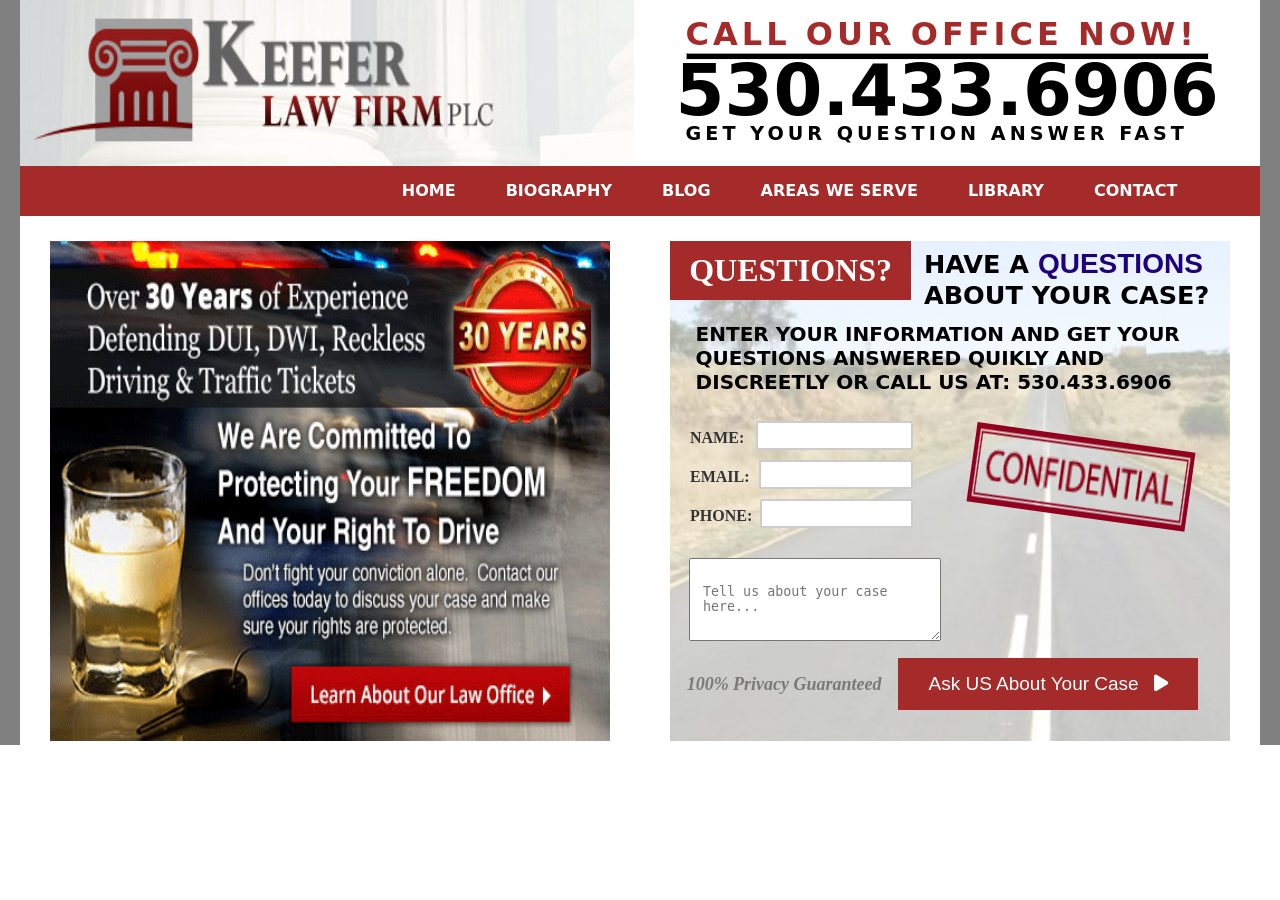
==== index.html @ 1c9ccc0a "first commit" ====
<!DOCTYPE html>
<html lang="en">

<head>
    <meta charset="UTF-8">
    <meta name="viewport" content="width=device-width, initial-scale=1.0">
    <title>Keefer</title>
    <link rel="stylesheet" href="https://cdnjs.cloudflare.com/ajax/libs/font-awesome/6.7.2/css/all.min.css" integrity="sha512-Evv84Mr4kqVGRNSgIGL/F/aIDqQb7xQ2vcrdIwxfjThSH8CSR7PBEakCr51Ck+w+/U6swU2Im1vVX0SVk9ABhg==" crossorigin="anonymous" referrerpolicy="no-referrer" />
    <link rel="stylesheet" href="index.css">
</head>

<body>
    <div class="main">
        <div class="header">
            <div class="logo">
                <img src="images/logo.png" alt="">
            </div>
            <div class="num">
                <div class="content">
                    <h2>call our office now!</h2>
                    <hr>
                    <h1>530.433.6906</h1>
                    <h3>get your question answer fast</h3>
                </div>
            </div>
        </div>

        <div class="nav">
            <div class="nav-item">
                <li>HOME</li>
                <li><a href=""></a>BIOGRAPHY</li>
                <li><a href=""></a>BLOG</li>
                <li><a href=""></a>AREAS WE SERVE</li>
                <li><a href=""></a>LIBRARY</li>
                <li><a href=""></a>CONTACT</li>
            </div>
        </div>

        <div class="hero-section">
            <div class="left">
                <img src="images/gurantee_banner.gif" alt="">
            </div>
            <div class="right">
                <div class="button">
                    <div class="left1">
                        <h1>QUESTIONS?</h1>
                    </div>
                    <div class="right1">
                        <h2>HAVE A <strong>QUESTIONS</strong> ABOUT YOUR CASE?</h2>
                    </div>
                </div>
                <div class="para">
                    <p>ENTER YOUR INFORMATION AND GET YOUR QUESTIONS ANSWERED QUIKLY AND DISCREETLY OR CALL US AT:
                        <strong>530.433.6906</strong>
                    </p>
                </div>
                <div class="form-sec">
                    <div class="form">
                        <form>
                            <div class="first">
                                <label for="name">NAME:</label>
                                <input type="text" id="name" name="name">
                            </div>
                            <div class="second">
                                <label for="email">EMAIL:</label>
                                <input type="email" id="email" name="email">
                            </div>
                            <div class="thired">
                                <label for="phone">PHONE:</label>
                                <input type="tel" id="phone" name="phone" >
                            </div>
                        </form>
                    </div>
                    <div class="img-sec">
                        <img src="images/confidential.png" alt="">
                    </div>
                </div>
                <div class="comment-sec">
                    <div class="comment-box">
                        <textarea id="comment" placeholder="Tell us about your case here..."></textarea>
                    </div>
                </div>

                <div class="last-sec">
                    <div class="div1">
                        <h2>100% privacy guaranteed</h2>
                    </div>
                    <div class="div2">
                        <button>Ask US About Your Case <i class="fa-solid fa-play"></i></button>
                    </div>
                </div>
            </div>
        </div>

    </div>
</body>

</html>
---- index.css ----
* {
    margin: 0px;
    padding: 0px;

}

.main {
    border-left: 20px solid gray;
    border-right: 20px solid gray;
}

.header {
    display: flex;
    justify-content: space-between;
    align-items: center;
    width: 100%;
    height: 140px;
}

.header .logo {
    width: 50%;
}

.header .logo img {
    width: 100%;
    height: 175px;
    margin-top: 20px;
}

.num {
    float: right;
    padding: 0vw 4vw;
    margin-top: 20px;
}

.content h2{
    font-size: 2.5vw;
    text-transform: uppercase;
    color: brown;
    font-family: system-ui, -apple-system, BlinkMacSystemFont, 'Segoe UI', Roboto, Oxygen, Ubuntu, Cantarell, 'Open Sans', 'Helvetica Neue', sans-serif;
    letter-spacing: 4px;
}

hr{
    height: 5px;
    background: #000;

}

.content h1 {
    margin: -10px;
    padding: 0vw 0vw;
    font-size: 5.5vw;
    text-transform: uppercase;
    color: rgb(0, 0, 0);
    font-family: system-ui, -apple-system, BlinkMacSystemFont, 'Segoe UI', Roboto, Oxygen, Ubuntu, Cantarell, 'Open Sans', 'Helvetica Neue', sans-serif;
}

.content h3{
    letter-spacing: 4px;
    padding: 0vw 0vw;
    font-size: 1.5vw;
    text-transform: uppercase;
    color: rgb(0, 0, 0);
    font-family: system-ui, -apple-system, BlinkMacSystemFont, 'Segoe UI', Roboto, Oxygen, Ubuntu, Cantarell, 'Open Sans', 'Helvetica Neue', sans-serif;

}


.nav{
    margin: 2vw 0vw;
    padding: 0vw 4.5vw;
    height: 50px;
    background: brown;
    display: flex;
    justify-content: end;
    align-items: center;

}

.nav-item{
    display: flex;
    justify-content: end;
    align-items: center;

}

.nav-item li{
    display: inline;
    text-decoration: none;
    padding: 25px;
    color: white;
    font-family: system-ui, -apple-system, BlinkMacSystemFont, 'Segoe UI', Roboto, Oxygen, Ubuntu, Cantarell, 'Open Sans', 'Helvetica Neue', sans-serif;
    font-weight: 600;
    cursor: pointer;
}

.nav-item li:hover{
    background: gray;
    padding: 14px;
}


.hero-section{
    display: flex;
    justify-content: space-around;
}


.right {
    background-image: url(images/form_bg.jpg);
    width: 560px;
    height: 500px;
    background-repeat: no-repeat;
    background-size: cover;
}

.left img{
    width: 560px;
    height: 500px;
}

.button {
    display: flex;
    justify-content: center;
    width: 100%;
}

.button .left1{
    padding: 1.5vw;
    background: brown;
    height: 20px;
    display: flex;
    justify-content: center;
    align-items: center;
    color: white;
}

.right1{
    padding: 0.5vw 1vw;
    font-size: 17px;
    font-family: system-ui, -apple-system, BlinkMacSystemFont, 'Segoe UI', Roboto, Oxygen, Ubuntu, Cantarell, 'Open Sans', 'Helvetica Neue', sans-serif;
}

.right1 strong{
    color: rgb(30, 0, 127);
    font-family: arial;
    font-size: 28px;
    font-weight: 800;
}

.para{
    display: flex;
    justify-content: center;
    align-items: center;
    padding: 0.5vw 2vw;
}

.para p{
    text-align: left;
    font-size: 20px;
    font-family: system-ui, -apple-system, BlinkMacSystemFont, 'Segoe UI', Roboto, Oxygen, Ubuntu, Cantarell, 'Open Sans', 'Helvetica Neue', sans-serif;
    font-weight: 600;
}

.form-sec{
    display: flex;
    justify-content: center;
    align-items: center;
}



.form{
    width: 350px;
    padding: 20px;
    background-image: url('your-background.jpg');
    background-size: cover;
    background-position: center;
    border-radius: 8px;
}


label {
    font-weight: bold;
    display: block;
    margin-bottom: 5px;
    color: #333; 
}

.first {
    display: flex;
    align-content: center;
    align-items: center;
    gap: 12px;
}

.second {
    display: flex;
    align-content: center;
    align-items: center;
    padding: 0px;
    /* margin-left: 10px; */
    gap: 9px;
}


.thired {
    display: flex;
    align-content: center;
    align-items: center;
    gap: 8px;
}

input {
    width: 100%;
    padding: 5px;
    margin-bottom: 10px;
    border: 2px solid #ccc;
    border-radius: 2px;
    font-family: system-ui, -apple-system, BlinkMacSystemFont, 'Segoe UI', Roboto, Oxygen, Ubuntu, Cantarell, 'Open Sans', 'Helvetica Neue', sans-serif;
    font-weight: 700;
}

.img-sec img{
    width: 220px;
    height: 80px;
    padding: 0vw 3vw;
    transform: rotate(8deg);
}


.comment-box{
    width: 50%;
    padding: 0vw 1.5vw;
}

.comment-box #comment{
    width: 80%;
    padding: 2vw 1vw;
}

.last-sec{
    display: flex;
    /* justify-content: ; */
    align-items: center;
}

.last-sec h2{
    font-size: 18px;
    opacity: 0.4;
    padding: 1vw 1.3vw;
    text-align: left;
    text-transform: capitalize;
    font-style: italic;
}

.last-sec button{
    background: brown;
    margin-left: 10px;
    margin-bottom: 10px;
    padding: 1.2vw 1.5vw;
    font-size: 19px;
    margin: 1vw 0vw;
    border: none;
    color: white;
    width: 300px;
}

.last-sec .fa-solid{
    margin-left: 10px;
}
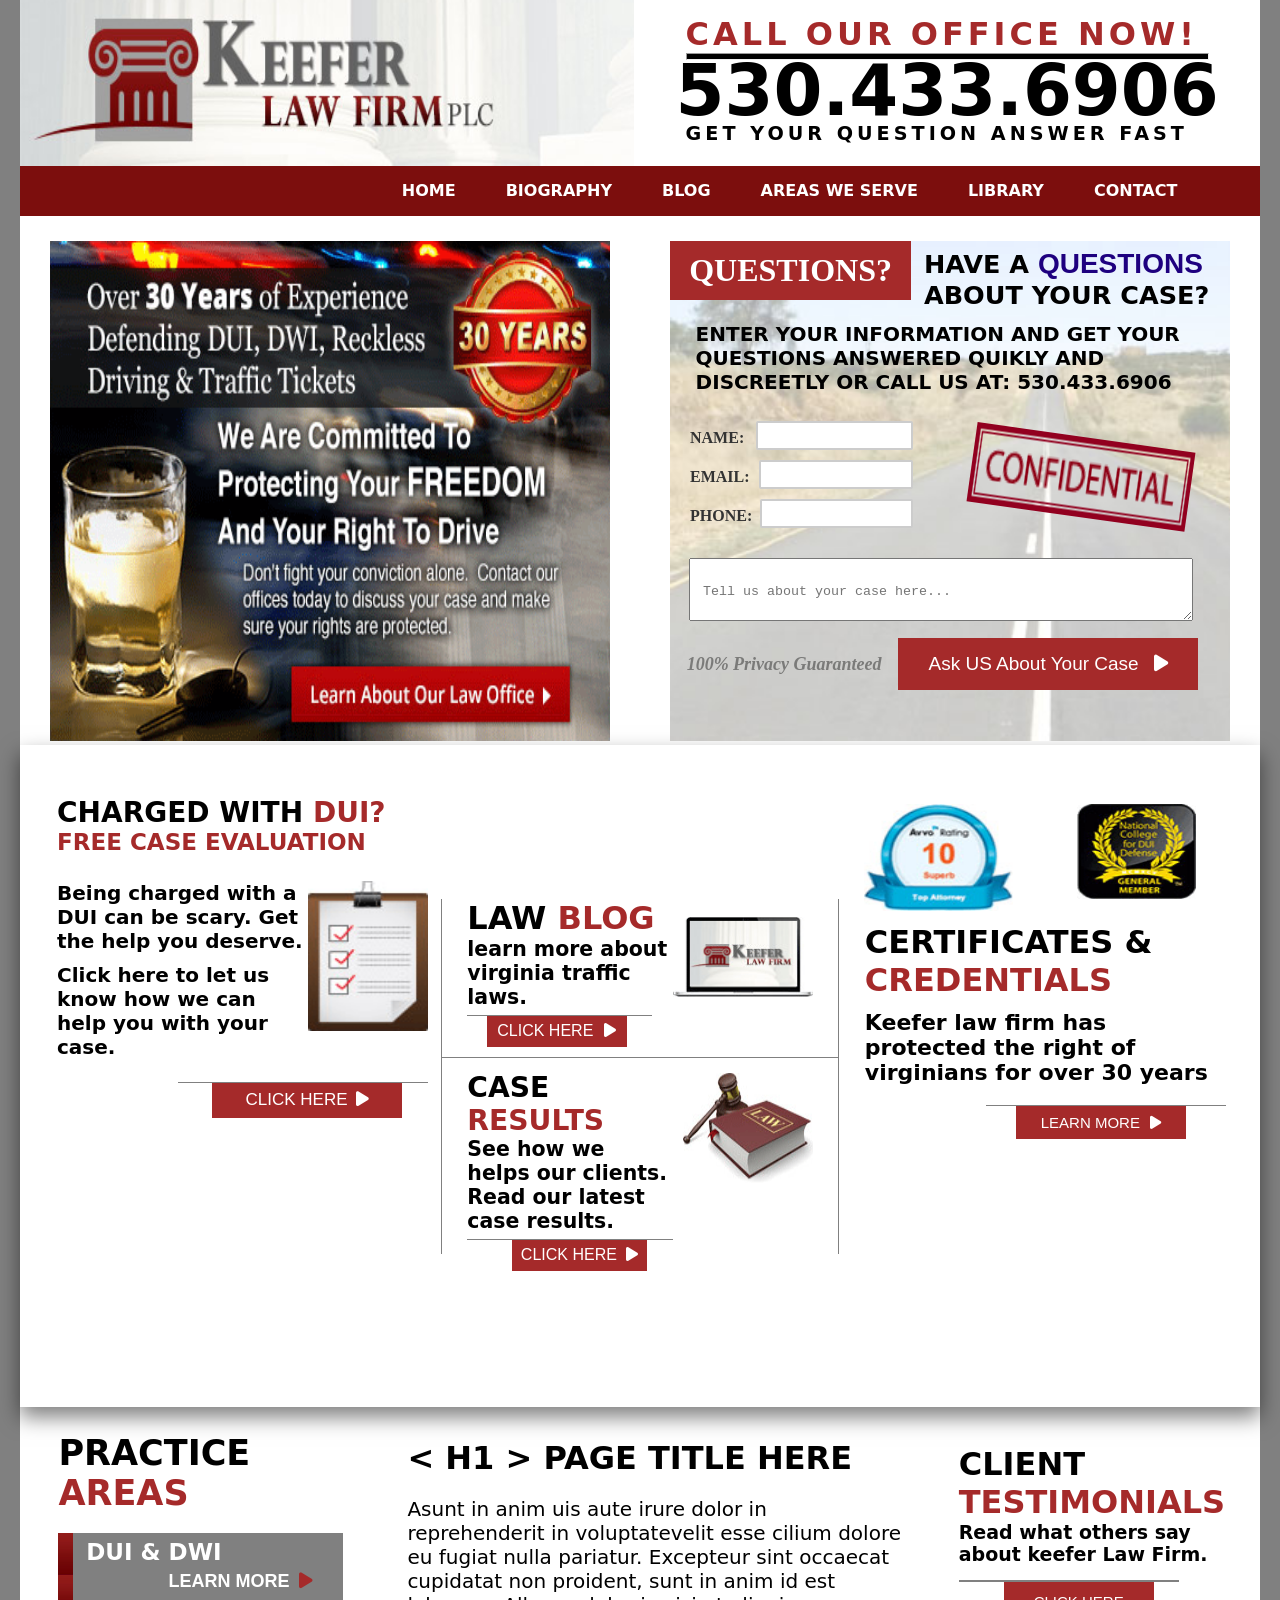
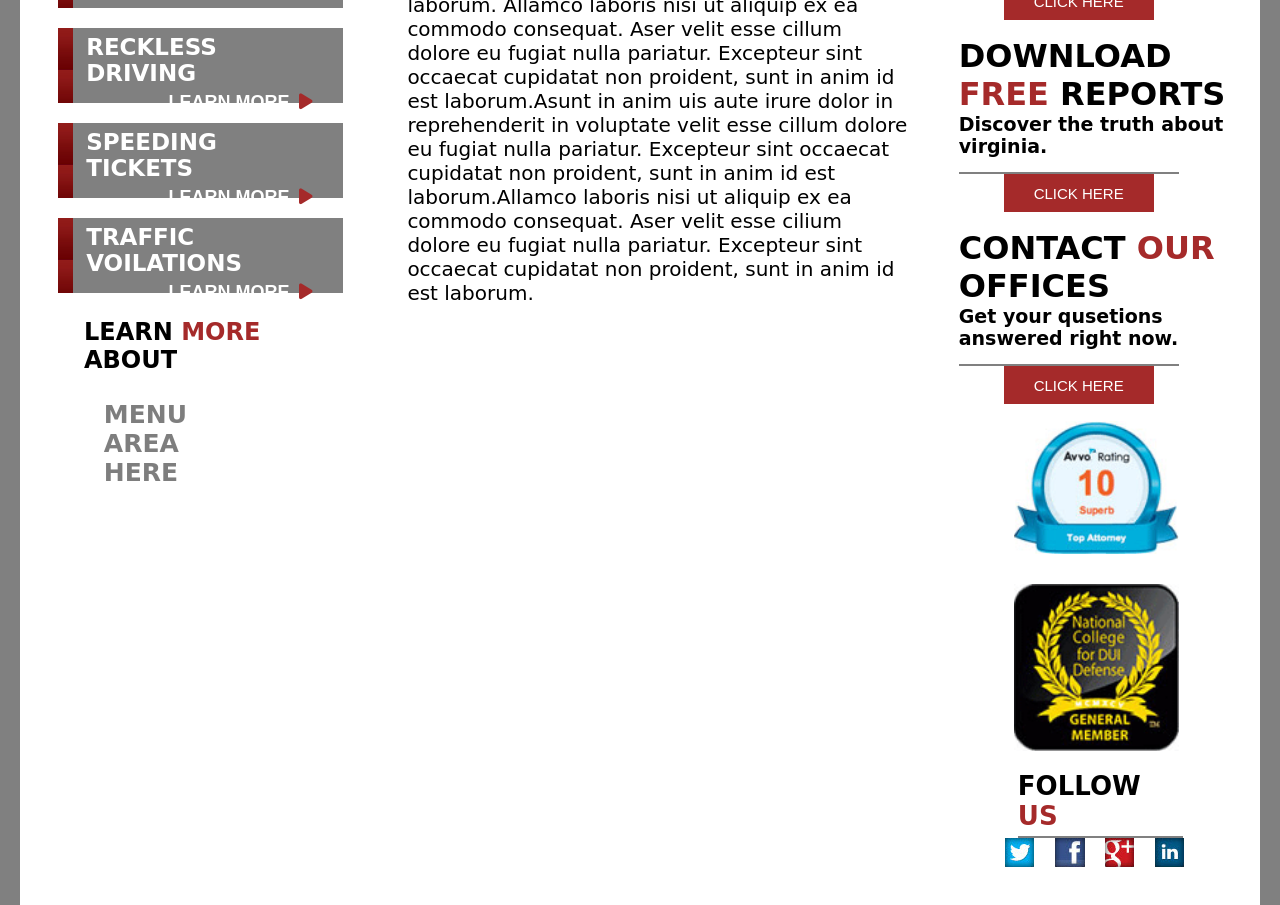
==== commit 8c28e036: "second-commit" ====
--- a/index.html
+++ b/index.html
@@ -5,7 +5,9 @@
     <meta charset="UTF-8">
     <meta name="viewport" content="width=device-width, initial-scale=1.0">
     <title>Keefer</title>
-    <link rel="stylesheet" href="https://cdnjs.cloudflare.com/ajax/libs/font-awesome/6.7.2/css/all.min.css" integrity="sha512-Evv84Mr4kqVGRNSgIGL/F/aIDqQb7xQ2vcrdIwxfjThSH8CSR7PBEakCr51Ck+w+/U6swU2Im1vVX0SVk9ABhg==" crossorigin="anonymous" referrerpolicy="no-referrer" />
+    <link rel="stylesheet" href="https://cdnjs.cloudflare.com/ajax/libs/font-awesome/6.7.2/css/all.min.css"
+        integrity="sha512-Evv84Mr4kqVGRNSgIGL/F/aIDqQb7xQ2vcrdIwxfjThSH8CSR7PBEakCr51Ck+w+/U6swU2Im1vVX0SVk9ABhg=="
+        crossorigin="anonymous" referrerpolicy="no-referrer" />
     <link rel="stylesheet" href="index.css">
 </head>
 
@@ -67,7 +69,7 @@
                             </div>
                             <div class="thired">
                                 <label for="phone">PHONE:</label>
-                                <input type="tel" id="phone" name="phone" >
+                                <input type="tel" id="phone" name="phone">
                             </div>
                         </form>
                     </div>
@@ -77,7 +79,7 @@
                 </div>
                 <div class="comment-sec">
                     <div class="comment-box">
-                        <textarea id="comment" placeholder="Tell us about your case here..."></textarea>
+                        <textarea class="comment" placeholder="Tell us about your case here..."></textarea>
                     </div>
                 </div>
 
@@ -92,6 +94,223 @@
             </div>
         </div>
 
+        <div class="second-sec">
+            <div class="inner1">
+                <div class="inner-h">
+                    <h1>CHARGED WITH <strong>DUI?</strong></h1>
+                    <h2>FREE CASE EVALUATION</h2>
+                </div>
+                <div class="inner-text">
+                    <div class="left-t">
+                        <p>Being charged with a DUI can be scary. Get the help you deserve.</p>
+                        <p>Click here to let us know how we can help you with your case.</p>
+                    </div>
+                    <div class="right-i">
+                        <img src="images/paste_board.gif" alt="">
+                    </div>
+                </div>
+                <div class="button-r">
+                    <button>click here <i class="fa-solid fa-play"></i></button>
+                </div>
+            </div>
+            <div class="inner2">
+                <div class="inner-main">
+                    <div class="blog">
+                        <h2>law <strong>blog</strong></h2>
+                        <p>learn more about virginia traffic laws.</p>
+                        <div class="law-button1">
+                            <button>click here <i class="fa-solid fa-play"></i></button>
+                        </div>
+                    </div>
+                    <div class="firm">
+                        <img src="images/pic1.gif" alt="">
+                    </div>
+                </div>
+
+                <div class="inner-2">
+
+                    <div class="case">
+                        <h2>CASE<strong> RESULTS</strong></h2>
+                        <p>See how we helps our clients. Read our latest case results.</p>
+                        <div class="law-button2">
+                            <button>click here <i class="fa-solid fa-play"></i></button>
+                        </div>
+                    </div>
+
+                    <div class="book">
+                        <img src="images/order_icon.gif" alt="">
+                    </div>
+
+                </div>
+            </div>
+            <div class="inner3">
+                <div class="inner-1">
+                    <div class="left-img">
+                        <img src="images/qqq.gif" alt="">
+                    </div>
+                    <div class="right-img">
+                        <img src="images/national_college_small.gif" alt="">
+                    </div>
+                </div>
+                <div class="inner-2">
+                    <div class="strong-text">
+                        <h1>CERTIFICATES & <strong> CREDENTIALS</strong></h1>
+                    </div>
+
+                </div>
+                <div class="inner-3">
+                    <div class="last-text">
+                        <p>Keefer law firm has protected the right of virginians for over 30 years</p>
+                    </div>
+
+                    <div class="last-button2">
+                        <button>learn more<i class="fa-solid fa-play"></i></button>
+                    </div>
+
+                </div>
+
+            </div>
+        </div>
+
+        <div class="last-section">
+            <div class="box-section">
+                <h1>practice <strong>areas</strong></h1>
+
+                <div class="inner-box">
+                    <div class="box-bg">
+
+                    </div>
+                    <div class="box-button">
+                        <div class="textt">
+                            <h2>DUI & DWI</h2>
+                        </div>
+                        <div class="buttonn">
+                            <button>LEARN MORE <i class="fa-solid fa-play"></i></button>
+                        </div>
+                    </div>
+                    
+                </div>
+
+
+                <div class="inner-box">
+                    <div class="box-bg">
+
+                    </div>
+                    <div class="box-button">
+                        <div class="textt">
+                            <h2>RECKLESS DRIVING</h2>
+                        </div>
+                        <div class="buttonn">
+                            <button>LEARN MORE <i class="fa-solid fa-play"></i></button>
+                        </div>
+                    </div>
+                    
+                </div>
+
+
+                <div class="inner-box">
+                    <div class="box-bg">
+
+                    </div>
+                    <div class="box-button">
+                        <div class="textt">
+                            <h2>SPEEDING TICKETS</h2>
+                        </div>
+                        <div class="buttonn">
+                            <button>LEARN MORE <i class="fa-solid fa-play"></i></button>
+                        </div>
+                    </div>
+                    
+                </div>
+
+
+                <div class="inner-box">
+                    <div class="box-bg">
+
+                    </div>
+                    <div class="box-button">
+                        <div class="textt">
+                            <h2>TRAFFIC VOILATIONS</h2>
+                        </div>
+                        <div class="buttonn">
+                            <button>LEARN MORE <i class="fa-solid fa-play"></i></button>
+                        </div>
+                    </div>
+                    
+                </div>
+
+                <div class="more-section">
+                    <h1>learn <strong>more</strong> about</h1>
+                </div>
+
+                <div class="menu-area">
+                    <h2>menu area here</h2>
+                </div>
+            </div>
+
+            <div class="heading-section">
+                <div class="heading-inner">
+                    <h1> < H1 > page title here </h1>
+
+                    <p>Asunt in anim uis aute irure dolor in reprehenderit in voluptatevelit esse cilium dolore eu fugiat nulla pariatur. Excepteur sint occaecat cupidatat non proident, sunt in anim id est laborum. Allamco laboris nisi ut aliquip ex ea commodo consequat. Aser velit esse cillum dolore eu fugiat nulla pariatur. Excepteur sint occaecat cupidatat non proident, sunt in anim id est laborum.Asunt in anim uis aute irure dolor in reprehenderit in voluptate velit esse cillum dolore eu fugiat nulla pariatur. Excepteur sint occaecat cupidatat non proident, sunt in anim id est laborum.Allamco laboris nisi ut aliquip ex ea commodo consequat. Aser velit esse cilium dolore eu fugiat nulla pariatur. Excepteur sint occaecat cupidatat non proident, sunt in anim id est laborum. </p>
+                </div>
+            </div>
+
+            <div class="logo-section">
+                <div class="sidebar-box">
+                    <div class="side-box1">
+                        <h1>client <strong> testimonials</strong></h1>
+                        <p>Read what others say about keefer Law Firm.</p>
+                        <div class="click-last-button">
+                            <button>click here</button>
+                        </div>
+                    </div>
+
+                    <div class="side-box1">
+                        <h1>download <br><strong> free</strong> reports</h1>
+                        <p>Discover the truth about virginia.</p>
+                        <div class="click-last-button">
+                            <button>click here</button>
+                        </div>
+                    </div>
+
+
+                    <div class="side-box1">
+                        <h1>Contact <strong> Our</strong> Offices</h1>
+                        <p>Get your qusetions answered right now.</p>
+                        <div class="click-last-button">
+                            <button>click here</button>
+                        </div>
+                    </div>
+
+                    <div class="side-image">
+                        <img src="images/avo_rating_large.gif" alt="">
+                    </div>
+
+                    <div class="side-image2">
+                        <img src="images/national_college_large.gif" alt="">
+                    </div>
+
+                    <div class="follow-button">
+                        <h1>Follow <strong>Us</strong></h1>
+                    </div>
+
+                    <div class="icons">
+                        <img src="images/twitter_icon.gif" alt="">
+                        <img src="images/fb_icon.gif" alt="">
+                        <img src="images/google_icon.gif" alt="">
+                        <img src="images/linked_icon.gif" alt="">
+                    </div>
+                    
+                </div>
+
+                <!-- <div class="img-logo">
+
+                </div> -->
+
+            </div>
+        </div>
+
     </div>
 </body>
 
--- a/index.css
+++ b/index.css
@@ -33,7 +33,7 @@
     margin-top: 20px;
 }
 
-.content h2{
+.content h2 {
     font-size: 2.5vw;
     text-transform: uppercase;
     color: brown;
@@ -41,7 +41,7 @@
     letter-spacing: 4px;
 }
 
-hr{
+hr {
     height: 5px;
     background: #000;
 
@@ -56,7 +56,7 @@
     font-family: system-ui, -apple-system, BlinkMacSystemFont, 'Segoe UI', Roboto, Oxygen, Ubuntu, Cantarell, 'Open Sans', 'Helvetica Neue', sans-serif;
 }
 
-.content h3{
+.content h3 {
     letter-spacing: 4px;
     padding: 0vw 0vw;
     font-size: 1.5vw;
@@ -67,25 +67,27 @@
 }
 
 
-.nav{
+.nav {
     margin: 2vw 0vw;
     padding: 0vw 4.5vw;
     height: 50px;
-    background: brown;
+    background-image: url(images/menu_bg.gif);
+    background-size: cover;
+    background-position: center;
     display: flex;
     justify-content: end;
     align-items: center;
 
 }
 
-.nav-item{
+.nav-item {
     display: flex;
     justify-content: end;
     align-items: center;
 
 }
 
-.nav-item li{
+.nav-item li {
     display: inline;
     text-decoration: none;
     padding: 25px;
@@ -95,13 +97,13 @@
     cursor: pointer;
 }
 
-.nav-item li:hover{
+.nav-item li:hover {
     background: gray;
     padding: 14px;
 }
 
 
-.hero-section{
+.hero-section {
     display: flex;
     justify-content: space-around;
 }
@@ -115,7 +117,7 @@
     background-size: cover;
 }
 
-.left img{
+.left img {
     width: 560px;
     height: 500px;
 }
@@ -126,7 +128,7 @@
     width: 100%;
 }
 
-.button .left1{
+.button .left1 {
     padding: 1.5vw;
     background: brown;
     height: 20px;
@@ -136,42 +138,42 @@
     color: white;
 }
 
-.right1{
+.right1 {
     padding: 0.5vw 1vw;
     font-size: 17px;
     font-family: system-ui, -apple-system, BlinkMacSystemFont, 'Segoe UI', Roboto, Oxygen, Ubuntu, Cantarell, 'Open Sans', 'Helvetica Neue', sans-serif;
 }
 
-.right1 strong{
+.right1 strong {
     color: rgb(30, 0, 127);
     font-family: arial;
     font-size: 28px;
     font-weight: 800;
 }
 
-.para{
+.para {
     display: flex;
     justify-content: center;
     align-items: center;
     padding: 0.5vw 2vw;
 }
 
-.para p{
+.para p {
     text-align: left;
     font-size: 20px;
     font-family: system-ui, -apple-system, BlinkMacSystemFont, 'Segoe UI', Roboto, Oxygen, Ubuntu, Cantarell, 'Open Sans', 'Helvetica Neue', sans-serif;
     font-weight: 600;
 }
 
-.form-sec{
-    display: flex;
-    justify-content: center;
-    align-items: center;
-}
-
-
-
-.form{
+.form-sec {
+    display: flex;
+    justify-content: center;
+    align-items: center;
+}
+
+
+
+.form {
     width: 350px;
     padding: 20px;
     background-image: url('your-background.jpg');
@@ -185,7 +187,7 @@
     font-weight: bold;
     display: block;
     margin-bottom: 5px;
-    color: #333; 
+    color: #333;
 }
 
 .first {
@@ -222,7 +224,7 @@
     font-weight: 700;
 }
 
-.img-sec img{
+.img-sec img {
     width: 220px;
     height: 80px;
     padding: 0vw 3vw;
@@ -230,23 +232,28 @@
 }
 
 
-.comment-box{
-    width: 50%;
+.comment-box {
+    width: 100%;
     padding: 0vw 1.5vw;
 }
 
-.comment-box #comment{
-    width: 80%;
+.comment-sec {
+    width: 85%;
+}
+
+.comment-box .comment {
+    width: 100%;
     padding: 2vw 1vw;
-}
-
-.last-sec{
+    height: 10px;
+}
+
+.last-sec {
     display: flex;
     /* justify-content: ; */
     align-items: center;
 }
 
-.last-sec h2{
+.last-sec h2 {
     font-size: 18px;
     opacity: 0.4;
     padding: 1vw 1.3vw;
@@ -255,7 +262,7 @@
     font-style: italic;
 }
 
-.last-sec button{
+.last-sec button {
     background: brown;
     margin-left: 10px;
     margin-bottom: 10px;
@@ -267,6 +274,541 @@
     width: 300px;
 }
 
-.last-sec .fa-solid{
+.last-sec .fa-solid {
     margin-left: 10px;
+}
+
+
+
+
+.second-sec {
+    display: flex;
+    justify-content: center;
+    align-items: center;
+    height: 65vh;
+    background: #ffffff;
+    margin: 0vw;
+    padding: 3vw 1.5vw;
+    box-shadow: 0px 10px 20px rgba(0, 0, 0, 0.5); 
+}
+
+.inner1 {
+    background: rgba(0, 0, 255, 0);
+    width: 33%;
+    height: 100%;
+}
+
+
+.inner2 {
+    background: rgba(123, 123, 255, 0);
+    margin-top: 0vw;
+    width: 33%;
+    height: 355px;
+    border-left: 1px solid gray;
+    border-right: 1px solid gray;
+}
+
+.inner3 {
+    background: rgba(152, 152, 152, 0);
+    width: 33%;
+    height: 100%;
+}
+
+.inner1 .inner-h {
+    padding: 1vw 1vw;
+    font-size: 14px;
+    font-family: system-ui, -apple-system, BlinkMacSystemFont, 'Segoe UI', Roboto, Oxygen, Ubuntu, Cantarell, 'Open Sans', 'Helvetica Neue', sans-serif;
+}
+
+.inner1 .inner-h strong {
+    color: brown;
+}
+
+.inner1 .inner-h h2 {
+    color: brown;
+    font-size: 1.8vw;
+}
+
+.inner-text {
+    display: flex;
+    padding: 1vw 1vw;
+}
+
+.left-t {
+    width: 70%;
+}
+
+.left-t p {
+    font-size: 20px;
+    margin-bottom: 10px;
+    font-family: system-ui, -apple-system, BlinkMacSystemFont, 'Segoe UI', Roboto, Oxygen, Ubuntu, Cantarell, 'Open Sans', 'Helvetica Neue', sans-serif;
+    font-weight: 600;
+}
+
+
+.right-i img {
+    margin-top: 0vw;
+    width: 120px;
+    height: 150px;
+}
+
+.button-r {
+    display: flex;
+    justify-content: end;
+    border-top: 1px solid gray;
+    width: 50%;
+    float: right;
+    margin: 0vw 1vw;
+    padding: 0vw 2vw;
+}
+
+.button-r button {
+    float: right;
+    background: brown;
+    font-size: 17px;
+    width: 190px;
+    height: 35px;
+    color: white;
+    text-transform: uppercase;
+    padding: 4px 5px;
+    border: none;
+}
+
+.button-r button .fa-solid {
+    margin-left: 4px;
+}
+
+
+.inner-main {
+    display: flex;
+    justify-content: center;
+    padding: 0vw 2vw;
+    border-bottom: 1px solid gray;
+    margin: 0px;
+    padding-bottom: 10px;
+}
+
+.inner-main h2 {
+    font-family: system-ui, -apple-system, BlinkMacSystemFont, 'Segoe UI', Roboto, Oxygen, Ubuntu, Cantarell, 'Open Sans', 'Helvetica Neue', sans-serif;
+    font-size: 2.5vw;
+    text-transform: uppercase;
+}
+
+.inner-main strong {
+    color: brown;
+}
+
+.inner-main p {
+    font-size: 1.6vw;
+    font-family: system-ui, -apple-system, BlinkMacSystemFont, 'Segoe UI', Roboto, Oxygen, Ubuntu, Cantarell, 'Open Sans', 'Helvetica Neue', sans-serif;
+    font-weight: 600;
+}
+
+.law-button1 button {
+    width: 140px;
+    float: right;
+    margin-right: 2vw;
+    margin-top: 0vw;
+    padding: 0.5vw;
+    font-size: 16px;
+    background: brown;
+    border: none;
+    color: white;
+    text-transform: uppercase;
+}
+
+.law-button1 .fa-solid {
+    margin-left: 6px;
+}
+
+.law-button1 {
+    border-top: 1px solid gray;
+    margin-bottom: 0vw;
+    margin-top: 0.5vw;
+    width: 90%;
+}
+
+.firm img {
+    height: 120px;
+    margin-top: 18px;
+    width: 140px;
+}
+
+.inner-2 {
+    display: flex;
+    padding: 0vw 2vw;
+    margin-top: 0px;
+    paddin-top: 0px;
+}
+
+/* <///> */
+
+.inner-2 .case h2 {
+    font-family: system-ui, -apple-system, BlinkMacSystemFont, 'Segoe UI', Roboto, Oxygen, Ubuntu, Cantarell, 'Open Sans', 'Helvetica Neue', sans-serif;
+    font-size: 2.2vw;
+    text-transform: uppercase;
+    margin-top: 1vw;
+}
+
+.inner-2 .case strong {
+    color: brown;
+}
+
+.inner-2 p {
+    font-size: 1.6vw;
+    font-family: system-ui, -apple-system, BlinkMacSystemFont, 'Segoe UI', Roboto, Oxygen, Ubuntu, Cantarell, 'Open Sans', 'Helvetica Neue', sans-serif;
+    font-weight: 600;
+}
+
+.law-button2 button {
+    width: 135px;
+    float: right;
+    margin-right: 2vw;
+    margin-top: 0vw;
+    padding: 0.5vw;
+    font-size: 16px;
+    background: brown;
+    border: none;
+    color: white;
+    text-transform: uppercase;
+}
+
+.inner-2 .law-button2 {
+    border-top: 1px solid gray;
+    margin-bottom: 0vw;
+    margin-top: 0.5vw;
+}
+
+.law-button2 .fa-solid {
+    margin-left: 5px;
+}
+
+.firm img {
+    height: 80px;
+    margin-top: 18px;
+}
+
+.book img {
+    width: 130px;
+    height: 110px;
+    margin-top: 15px;
+    padding-left: 10px;
+}
+
+.inner3 .inner-1 {
+    display: flex;
+    margin-top: 20px;
+}
+
+.inner3 .inner-1 .left-img {
+    width: 50%;
+    display: flex;
+    justify-content: center;
+
+}
+
+.left-img img {
+    width: 75%;
+    height: 90%;
+    /* padding-right: 30px; */
+}
+
+.inner3 .inner-1 .right-img {
+    width: 50%;
+    display: flex;
+    justify-content: center;
+}
+
+.right-img img {
+    width: 60%;
+    height: 80%;
+}
+
+.strong-text h1 {
+    font-family: system-ui, -apple-system, BlinkMacSystemFont, 'Segoe UI', Roboto, Oxygen, Ubuntu, Cantarell, 'Open Sans', 'Helvetica Neue', sans-serif;
+    padding-top: 0px;
+    margin-bottom: 0px;
+}
+
+.strong-text strong {
+    color: brown;
+
+}
+
+.inner-3 .last-text {
+    margin-top: 10px;
+    width: 90%;
+    padding: 0.5px 2vw;
+}
+
+.inner-3 .last-text p {
+    font-family: system-ui, -apple-system, BlinkMacSystemFont, 'Segoe UI', Roboto, Oxygen, Ubuntu, Cantarell, 'Open Sans', 'Helvetica Neue', sans-serif;
+    font-size: 22px;
+    font-weight: 600;
+}
+
+.last-button2 {
+    margin-top: 20px;
+    margin-right: 10px;
+    float: right;
+    border-top: 1px solid gray;
+    width: 240px;
+}
+
+.last-button2 button {
+    margin-right: 40px;
+    float: right;
+    border: none;
+    font-size: 15px;
+    padding: 1.3vw;
+    background: brown;
+    height: 20px;
+    display: flex;
+    justify-content: center;
+    align-items: center;
+    color: white;
+    width: 170px;
+    text-transform: uppercase;
+}
+
+.last-button2 .fa-solid {
+    margin-left: 10px;
+}
+
+
+.last-section{
+    display: flex;
+    justify-content: center;
+    /* height: 100vh; */
+}
+
+.box-section{
+    width: 25%;
+    background-color: rgba(0, 128, 0, 0);
+    padding: 2vw 3vw;
+}
+
+.box-section h1{
+    font-family: system-ui, -apple-system, BlinkMacSystemFont, 'Segoe UI', Roboto, Oxygen, Ubuntu, Cantarell, 'Open Sans', 'Helvetica Neue', sans-serif;
+    font-size: 35px;
+    font-weight: 600;
+    text-transform: uppercase;
+}
+
+.box-section h1 strong{
+    font-family: system-ui, -apple-system, BlinkMacSystemFont, 'Segoe UI', Roboto, Oxygen, Ubuntu, Cantarell, 'Open Sans', 'Helvetica Neue', sans-serif;
+    font-weight: 600;
+    color: brown;
+}
+
+.inner-box{
+    display: flex;
+}
+
+.inner-box .box-bg{
+    margin-top: 20px;
+    background-image: url(images/menu_bg.gif);
+    width: 15px;
+    height: 75px;
+    /* background-repeat: no-repeat; */
+
+}
+
+.inner-box .box-button{
+    margin-top: 20px;
+    width: 270px;
+    height: 75px;
+    background-color: gray;
+}
+
+.box-button .textt h2{
+    font-size: 23px;
+    text-transform: uppercase;
+    font-family: system-ui, -apple-system, BlinkMacSystemFont, 'Segoe UI', Roboto, Oxygen, Ubuntu, Cantarell, 'Open Sans', 'Helvetica Neue', sans-serif;
+    font-weight: 600;
+    padding: 0.5vw 1vw;
+    color: white;
+}
+
+.buttonn button{
+    background: none;
+    float: right;
+    margin-right: 30px;
+    font-size: 18px;
+    text-transform: uppercase;
+    color: white;
+    border: none;
+    font-weight: 800;
+}
+
+.menu-area{
+    width: 40%;
+    display: flex;
+    justify-content: center;
+    align-items: center;
+}
+
+.menu-area h2{
+    font-size: 25px;
+    text-transform: uppercase;
+    font: 600;
+    font-family: system-ui, -apple-system, BlinkMacSystemFont, 'Segoe UI', Roboto, Oxygen, Ubuntu, Cantarell, 'Open Sans', 'Helvetica Neue', sans-serif;
+    margin-left: 60px;
+    opacity: 0.5;
+}
+
+.buttonn .fa-solid{
+    color: brown;
+    margin-left: 5px;
+    
+}
+
+.more-section{
+    padding: 2vw 2vw;
+}
+
+.more-section h1{
+    font-size: 24px;
+    font-family: system-ui, -apple-system, BlinkMacSystemFont, 'Segoe UI', Roboto, Oxygen, Ubuntu, Cantarell, 'Open Sans', 'Helvetica Neue', sans-serif;
+    font-weight: 600;
+}
+
+
+.heading-section{
+    width: 50%;
+    background-color: rgba(0, 0, 0, 0);
+}
+
+.heading-inner{
+    padding: 2.5vw 2vw;
+}
+
+
+.heading-inner h1{
+    text-transform: uppercase;
+    font-family: system-ui, -apple-system, BlinkMacSystemFont, 'Segoe UI', Roboto, Oxygen, Ubuntu, Cantarell, 'Open Sans', 'Helvetica Neue', sans-serif;
+}
+
+.heading-inner p{
+    margin-top: 20px;
+    font-size: 20px;
+    font-family: system-ui, -apple-system, BlinkMacSystemFont, 'Segoe UI', Roboto, Oxygen, Ubuntu, Cantarell, 'Open Sans', 'Helvetica Neue', sans-serif;
+}
+
+
+.logo-section{
+    width: 25%;
+    background-color: rgba(0, 0, 255, 0);
+    padding: 3vw 2vw;
+}
+
+.side-box1 {
+    margin-bottom: 55px;
+}
+
+.side-box1 h1{
+    text-transform: uppercase;
+    font-family: system-ui, -apple-system, BlinkMacSystemFont, 'Segoe UI', Roboto, Oxygen, Ubuntu, Cantarell, 'Open Sans', 'Helvetica Neue', sans-serif;
+    font-weight: 600;
+} 
+
+.side-box1 p{
+    font-family: system-ui, -apple-system, BlinkMacSystemFont, 'Segoe UI', Roboto, Oxygen, Ubuntu, Cantarell, 'Open Sans', 'Helvetica Neue', sans-serif;
+    font-size: 19px;
+    font-weight: 600;
+}
+
+.side-box1 strong{
+    color: brown;
+    font-weight: 600;
+}
+
+.click-last-button{
+    margin-top: 15px;
+    border-top: 2px solid gray;
+    width: 80%;
+}
+.click-last-button button{
+    float: right;
+    margin-right: 2vw;
+    width: 150px;
+    padding: 0.8vw 2vw;
+    background: brown;
+    border: none;
+    font-size: 15px;
+    text-transform: uppercase;
+    color: white;
+}
+
+.side-image{
+    display: flex;
+    justify-content: center;
+    align-items: center;
+    margin-bottom: 30px;
+}
+
+.side-image img{
+    width: 60%;
+}
+
+.side-image2{
+    display: flex;
+    justify-content: center;
+    align-items: center;
+}
+
+.side-image2 img{
+    width: 60%;
+}
+
+
+.follow-button{
+    display: flex;
+    justify-content: center;
+    align-items: center;
+    margin-top: 20px;
+    border-bottom: 2px solid gray;
+    width: 60%;
+    float: right;
+    margin-right: 4vw;
+}
+
+.follow-button h1{
+    font-family: system-ui, -apple-system, BlinkMacSystemFont, 'Segoe UI', Roboto, Oxygen, Ubuntu, Cantarell, 'Open Sans', 'Helvetica Neue', sans-serif;
+    font-size: 26px;
+    font-weight: 600;
+    text-transform: uppercase;
+    margin-bottom: 5px;
+}
+
+.follow-button strong{
+    font-weight: 600;
+    color: brown;
+}
+
+.icons{
+    display: flex;
+    align-items: center;
+    margin-top: 6vw;
+    display: flex;
+    justify-content: space-evenly;
+    width: 80%;
+    margin-left: 2vw;
+}
+
+
+
+
+
+/* medial queries */
+
+@media (max-width: 1000px){
+
+    .header{
+        background-color: rgba(165, 42, 42, 0);
+    }
+
+    .left img{
+        width: 200px;
+    }
 }
